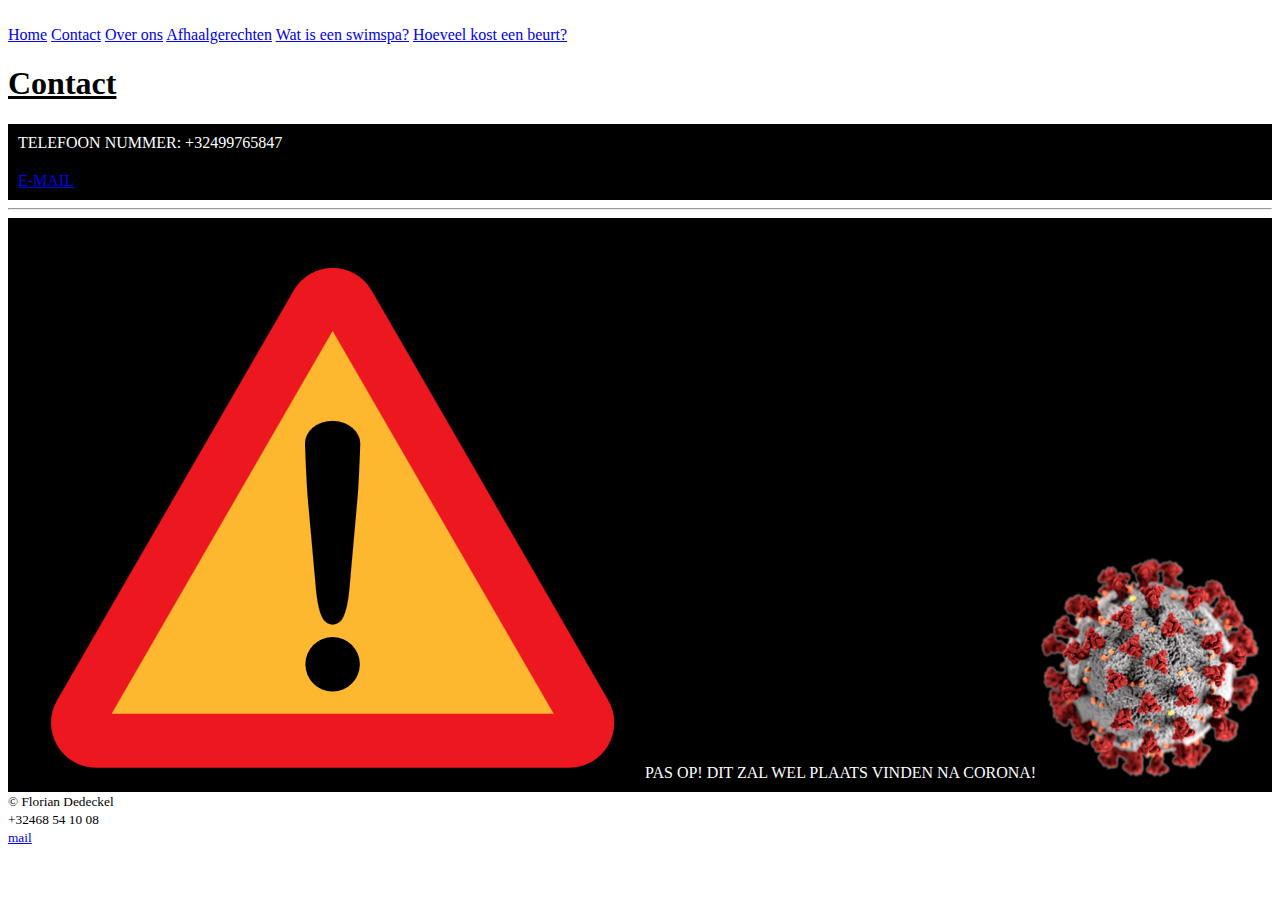
==== contacteer ons.html @ b3b13e87 "add title" ====
<!DOCTYPE html> 
<html lang="nl">
<head>
    <meta charset="UTF-8">
    <meta http-equiv="X-UA-Compatible" content="IE=edge">
    <meta name="viewport" content="width=device-width, initial-scale=1.0">
    <title>Contact | JaffaSpan</title>
    <link rel="stylesheet" href="../Jaffaspa/css/style.css">
</head>
<body>
    <header>
        <img class="logo left" src="../Jaffaspa/fotos/jaffaspan 4.png" alt="">
        <nav class="nav-container">
            <a class="nav-item" href="./index.html">Home</a>
            <a class="nav-item" href="./contacteer ons.html">Contact</a>
            <a class="nav-item" href="./over ons.html">Over ons</a>
            <a class="nav-item" href="./gerechten.html">Afhaalgerechten</a>
            <a class="nav-item" href="./wat is een swimspa.html">Wat is een swimspa?</a>
            <a class="nav-item" href="./over ons.html">Hoeveel kost een beurt?</a>
        </nav>
    </header>
    <main class="beige-background">

        <h1><u>Contact</u></h1>
        <div style="background-color: #000000; color: #FFFFFF; padding: 10px;">TELEFOON NUMMER: +32499765847</div>
        <div style="background-color: #000000; color: #FFFFFF; padding: 10px;"><img class="icon" src="../Jaffaspa/fotos/e-mail.png" alt=""><a href="mailto:Jaffaspan@hotmail.com">E-MAIL</a></div>
        <hr>
        <div style="background-color: #000000; color: #FFFFFF; padding: 10px;"><img class="icon" src="./fotos/watch out.png" alt="">PAS OP! DIT ZAL WEL PLAATS VINDEN NA CORONA!
        <img class="icon" src="./fotos/virus.png" alt=""> </div>
    </main>
    <footer>
        <small>&copy; Florian Dedeckel</small><br>
        <small>+32468 54 10 08</small><br>
        <small><a href="mailto:Jaffaspan@hotmail.com">mail</a></small>
    </footer>
</body>
</html>
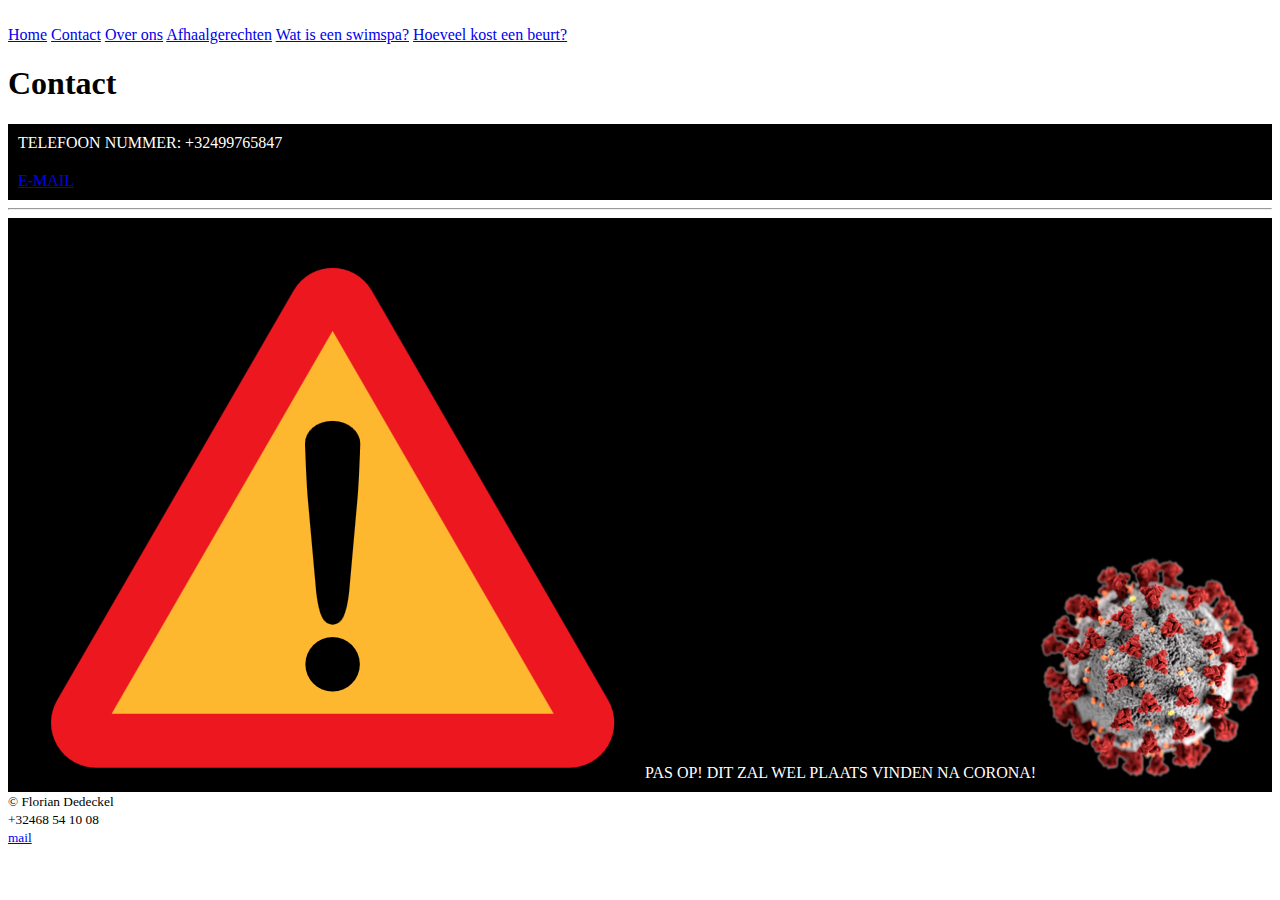
==== commit 30cf8ccd: "add title" ====
--- a/contacteer ons.html
+++ b/contacteer ons.html
@@ -21,7 +21,7 @@
     </header>
     <main class="beige-background">
 
-        <h1><u>Contact</u></h1>
+        <h1 class="title">Contact</h1>
         <div style="background-color: #000000; color: #FFFFFF; padding: 10px;">TELEFOON NUMMER: +32499765847</div>
         <div style="background-color: #000000; color: #FFFFFF; padding: 10px;"><img class="icon" src="../Jaffaspa/fotos/e-mail.png" alt=""><a href="mailto:Jaffaspan@hotmail.com">E-MAIL</a></div>
         <hr>
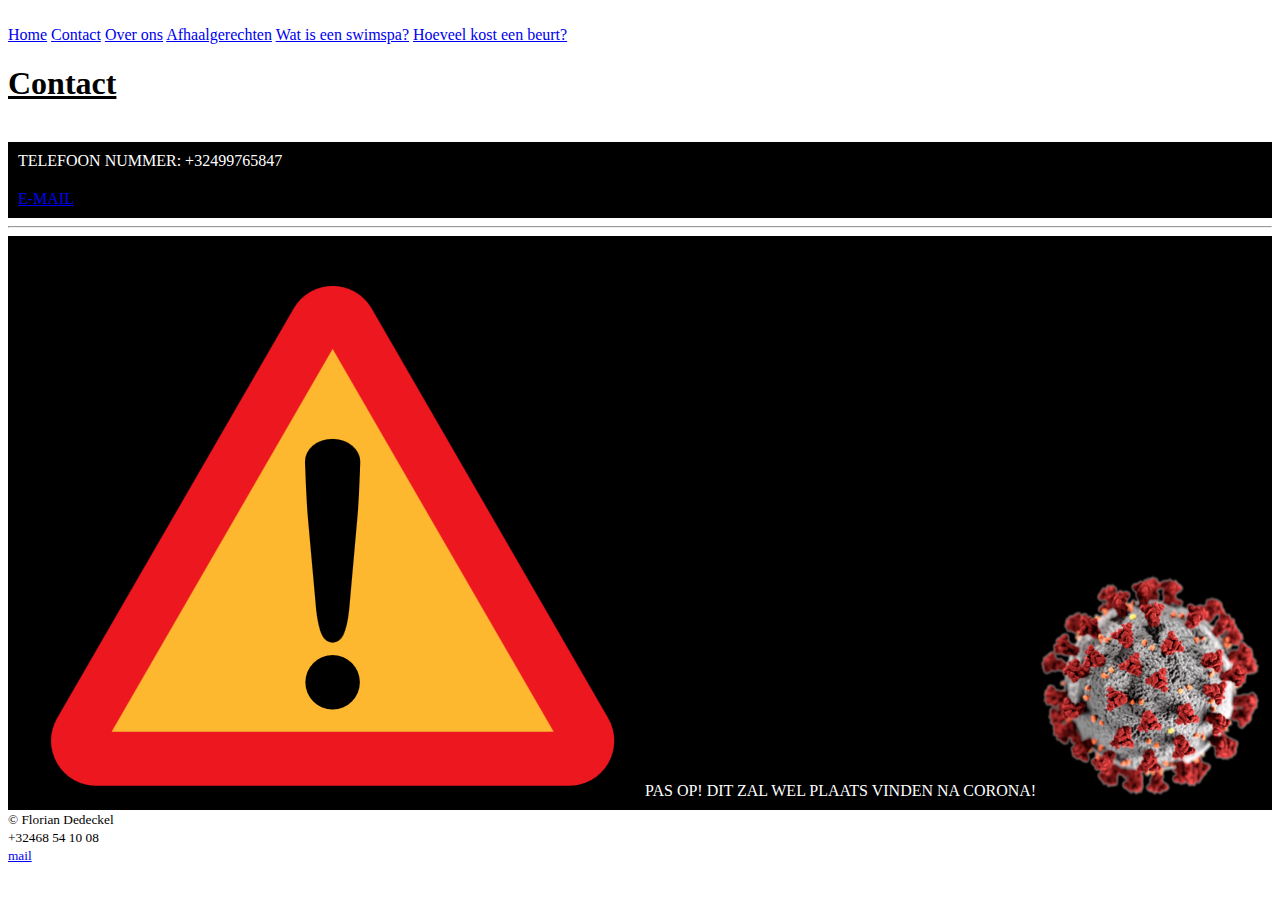
==== commit ed185757: "add title" ====
--- a/contacteer ons.html
+++ b/contacteer ons.html
@@ -21,7 +21,7 @@
     </header>
     <main class="beige-background">
 
-        <h1 class="title">Contact</h1>
+        <h1><u>Contact</u></h1><br>
         <div style="background-color: #000000; color: #FFFFFF; padding: 10px;">TELEFOON NUMMER: +32499765847</div>
         <div style="background-color: #000000; color: #FFFFFF; padding: 10px;"><img class="icon" src="../Jaffaspa/fotos/e-mail.png" alt=""><a href="mailto:Jaffaspan@hotmail.com">E-MAIL</a></div>
         <hr>
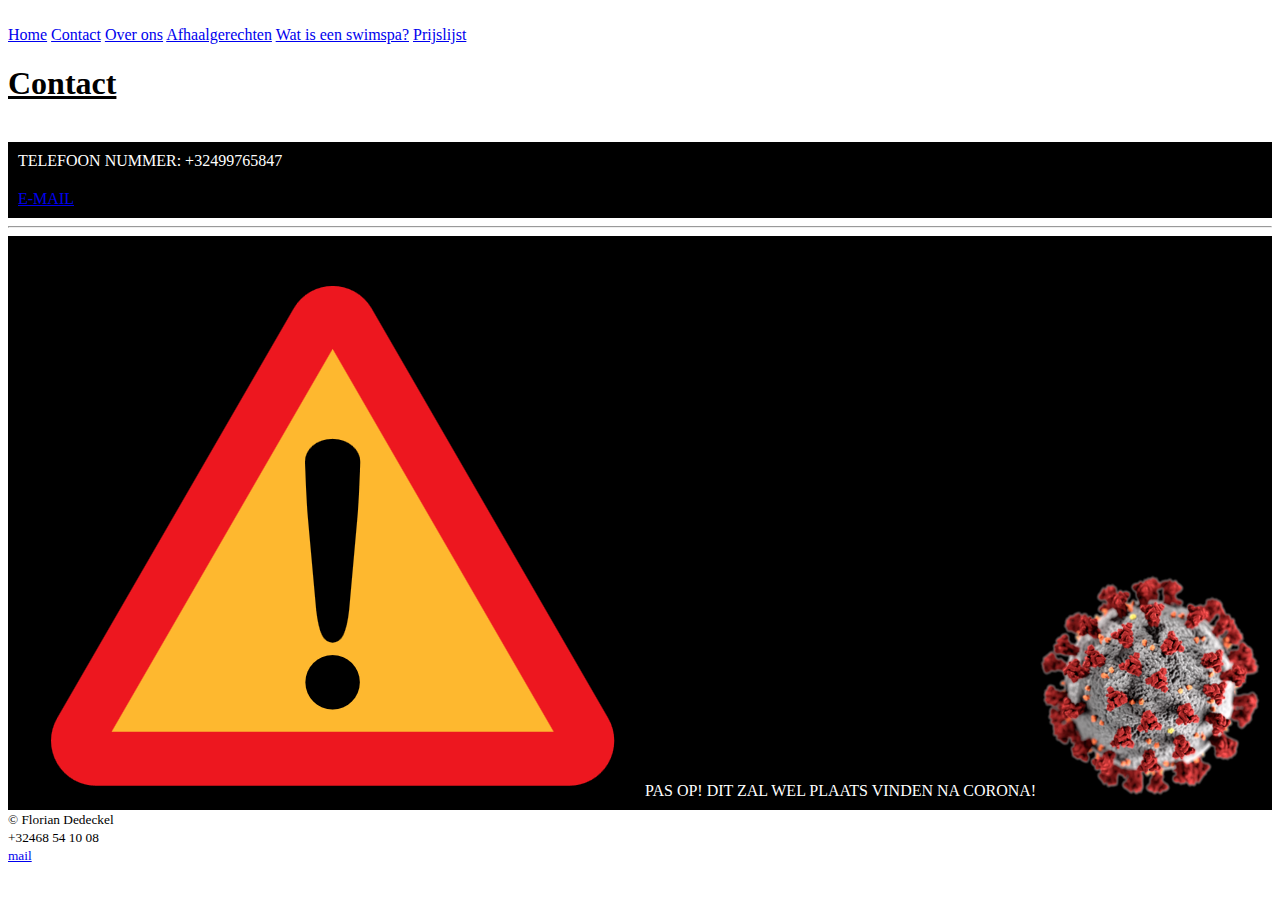
==== commit bb9691fa: "add mama" ====
--- a/contacteer ons.html
+++ b/contacteer ons.html
@@ -16,7 +16,7 @@
             <a class="nav-item" href="./over ons.html">Over ons</a>
             <a class="nav-item" href="./gerechten.html">Afhaalgerechten</a>
             <a class="nav-item" href="./wat is een swimspa.html">Wat is een swimspa?</a>
-            <a class="nav-item" href="./over ons.html">Hoeveel kost een beurt?</a>
+            <a class="nav-item" href="./Hoeveel kost een beurt.html">Prijslijst</a>
         </nav>
     </header>
     <main class="beige-background">
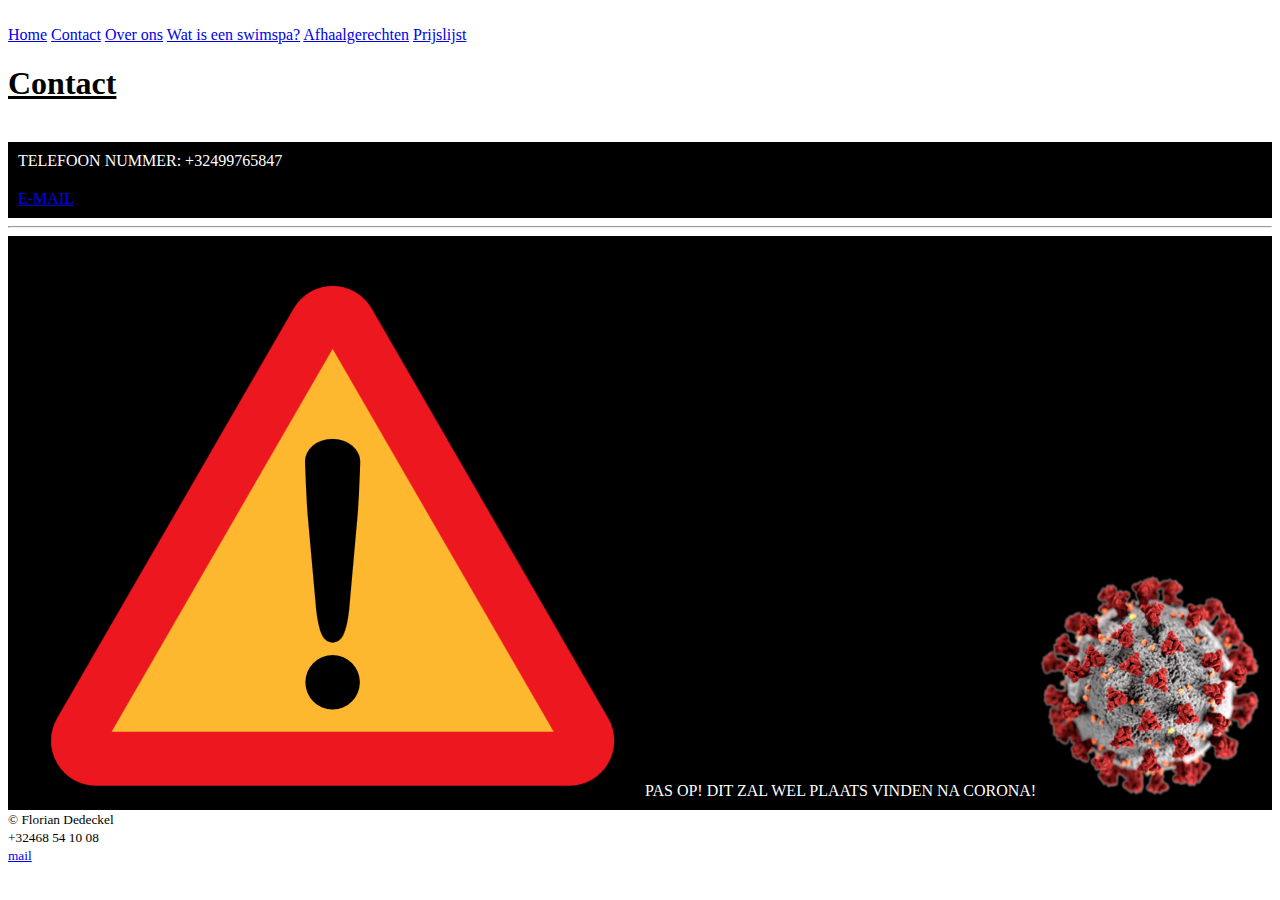
==== commit 663129d1: "add" ====
--- a/contacteer ons.html
+++ b/contacteer ons.html
@@ -14,8 +14,8 @@
             <a class="nav-item" href="./index.html">Home</a>
             <a class="nav-item" href="./contacteer ons.html">Contact</a>
             <a class="nav-item" href="./over ons.html">Over ons</a>
+            <a class="nav-item" href="./wat is een swimspa.html">Wat is een swimspa?</a>
             <a class="nav-item" href="./gerechten.html">Afhaalgerechten</a>
-            <a class="nav-item" href="./wat is een swimspa.html">Wat is een swimspa?</a>
             <a class="nav-item" href="./Hoeveel kost een beurt.html">Prijslijst</a>
         </nav>
     </header>
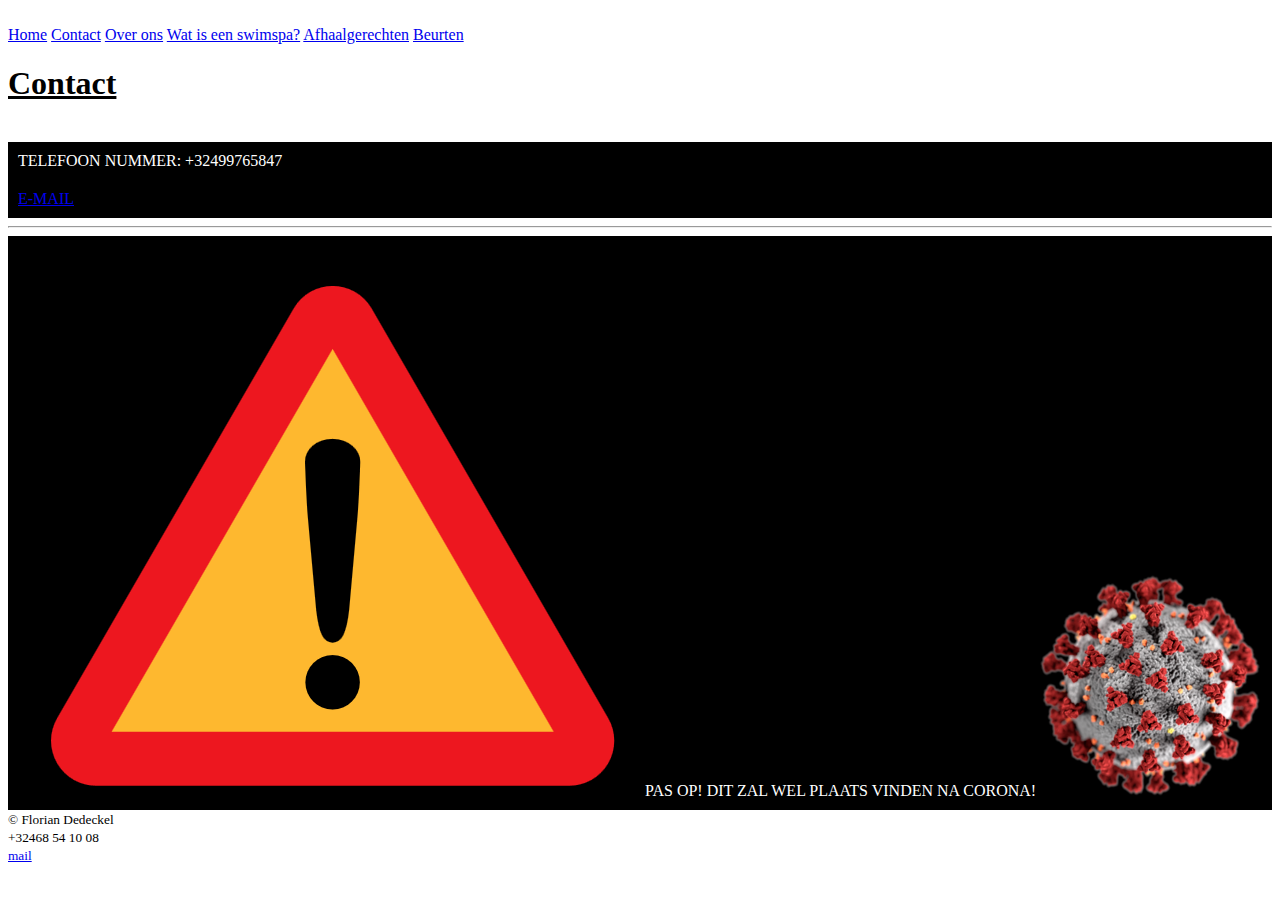
==== commit 035b37b6: "add meta leiband" ====
--- a/contacteer ons.html
+++ b/contacteer ons.html
@@ -16,7 +16,7 @@
             <a class="nav-item" href="./over ons.html">Over ons</a>
             <a class="nav-item" href="./wat is een swimspa.html">Wat is een swimspa?</a>
             <a class="nav-item" href="./gerechten.html">Afhaalgerechten</a>
-            <a class="nav-item" href="./Hoeveel kost een beurt.html">Prijslijst</a>
+            <a class="nav-item" href="./Hoeveel kost een beurt.html">Beurten</a>
         </nav>
     </header>
     <main class="beige-background">
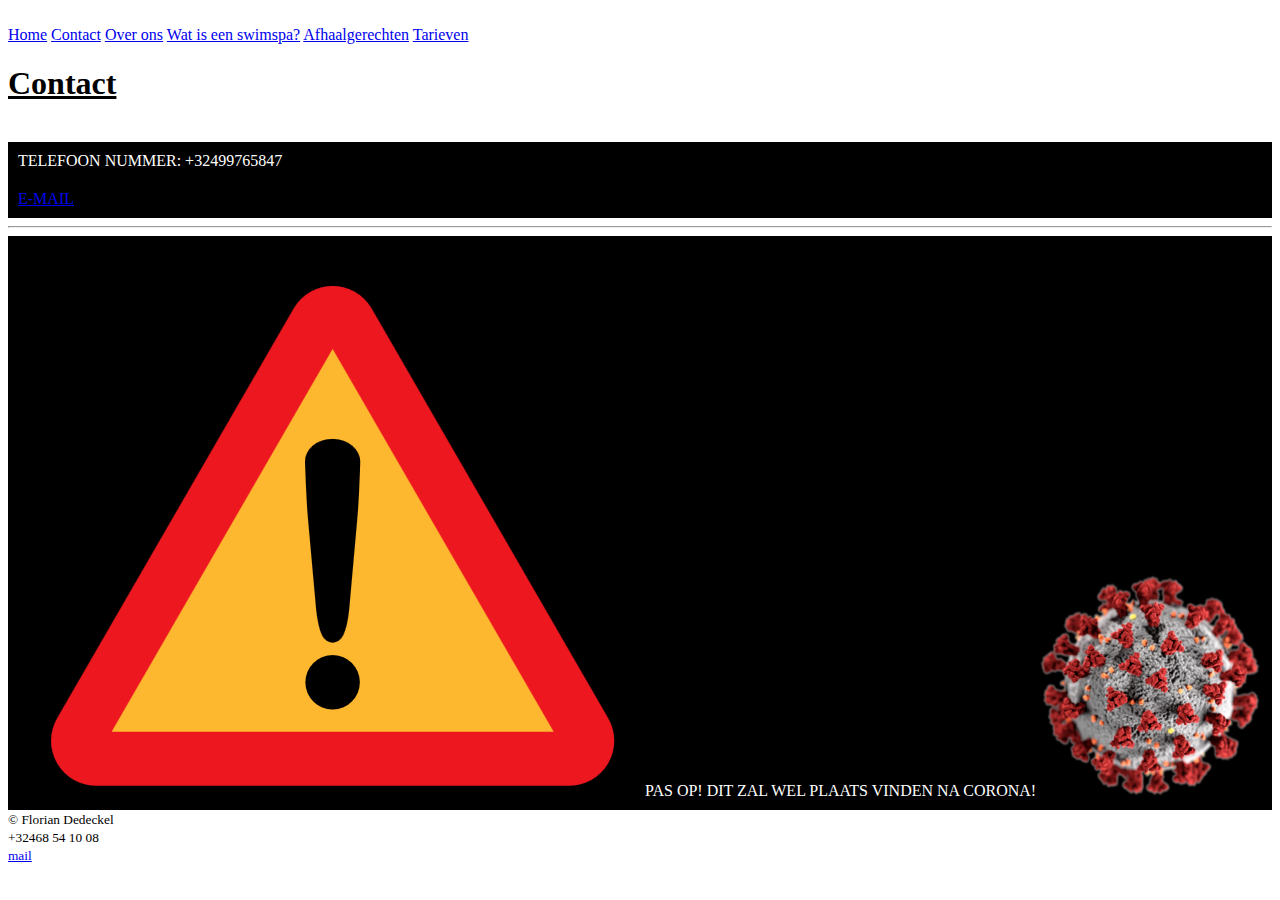
==== commit 0fcb82bb: "add" ====
--- a/contacteer ons.html
+++ b/contacteer ons.html
@@ -16,7 +16,7 @@
             <a class="nav-item" href="./over ons.html">Over ons</a>
             <a class="nav-item" href="./wat is een swimspa.html">Wat is een swimspa?</a>
             <a class="nav-item" href="./gerechten.html">Afhaalgerechten</a>
-            <a class="nav-item" href="./Hoeveel kost een beurt.html">Beurten</a>
+            <a class="nav-item" href="./Hoeveel kost een beurt.html">Tarieven</a>
         </nav>
     </header>
     <main class="beige-background">
